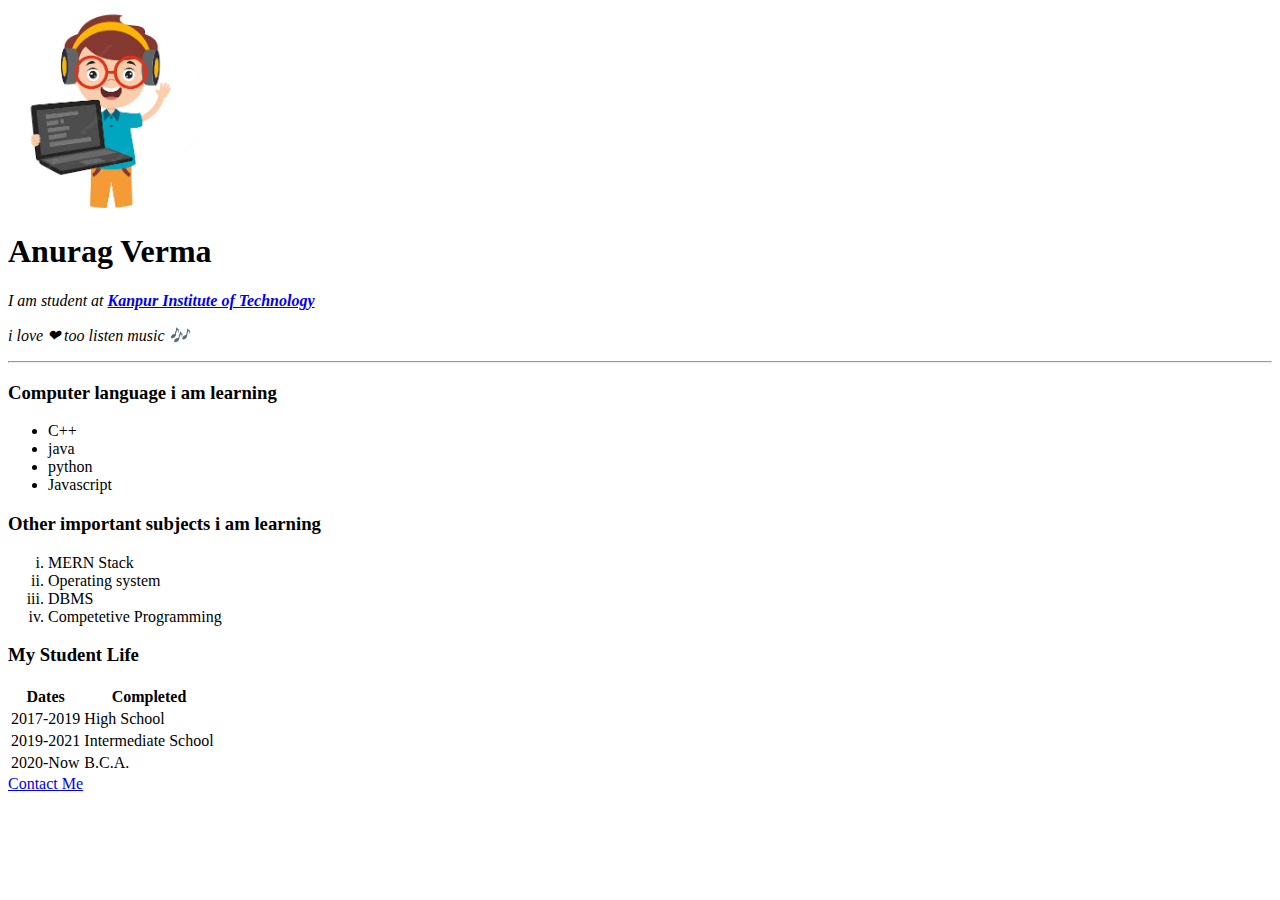
==== index.html @ 2d4ebbc2 "added table" ====
<!DOCTYPE html>
<html lang="en">
<head>
  <meta charset="UTF-8">
  <meta http-equiv="X-UA-Compatible" content="IE=Edge">
  <meta name="viewport" content="width=device-width, initial-scale=1">

  <title>Anurag's Portfolio</title>

</head>

<body>
  
  <img
  src="images/avatar.png" alt="Anurag's Avatar image" width="200px">
  
  <h1>Anurag Verma</h1>
  
  <p><em>I am student at <strong> <a href="https://www.kit.ac.in/">Kanpur Institute of Technology</a></strong></em></p>
  
  <p><em>i love ❤  too listen music 🎶 </em></p>
  
<hr>

<h3>Computer language i am learning</h3>

<ul>
  <li>C++</li>
  <li>java</li>
  <li>python</li>
  <li>Javascript</li>
</ul>

<h3>Other important subjects i am learning</h3>

<ol type="i">
  <li>MERN Stack</li>
  <li>Operating system</li>
  <li>DBMS</li>
  <li>Competetive Programming </li>
</ol>

<h3>My Student Life</h3>
<table >
  <thead>
    <tr>
      <th>Dates</th>
      <th>Completed</th>
    </tr>
  </thead>
  
  <tbody>
    
    <tr>
      <td>2017-2019 </td>
      <td>High School </td>
    </tr>
    
    <tr>
      <td>2019-2021</td>
      <td>Intermediate School</td>
    </tr>
    
    <tr>
      <td>2020-Now</td>
      <td>B.C.A. </td>
    </tr>
    
  </tbody>
</table>

<a href="contact-me.html">Contact Me</a>

</body>
</html>
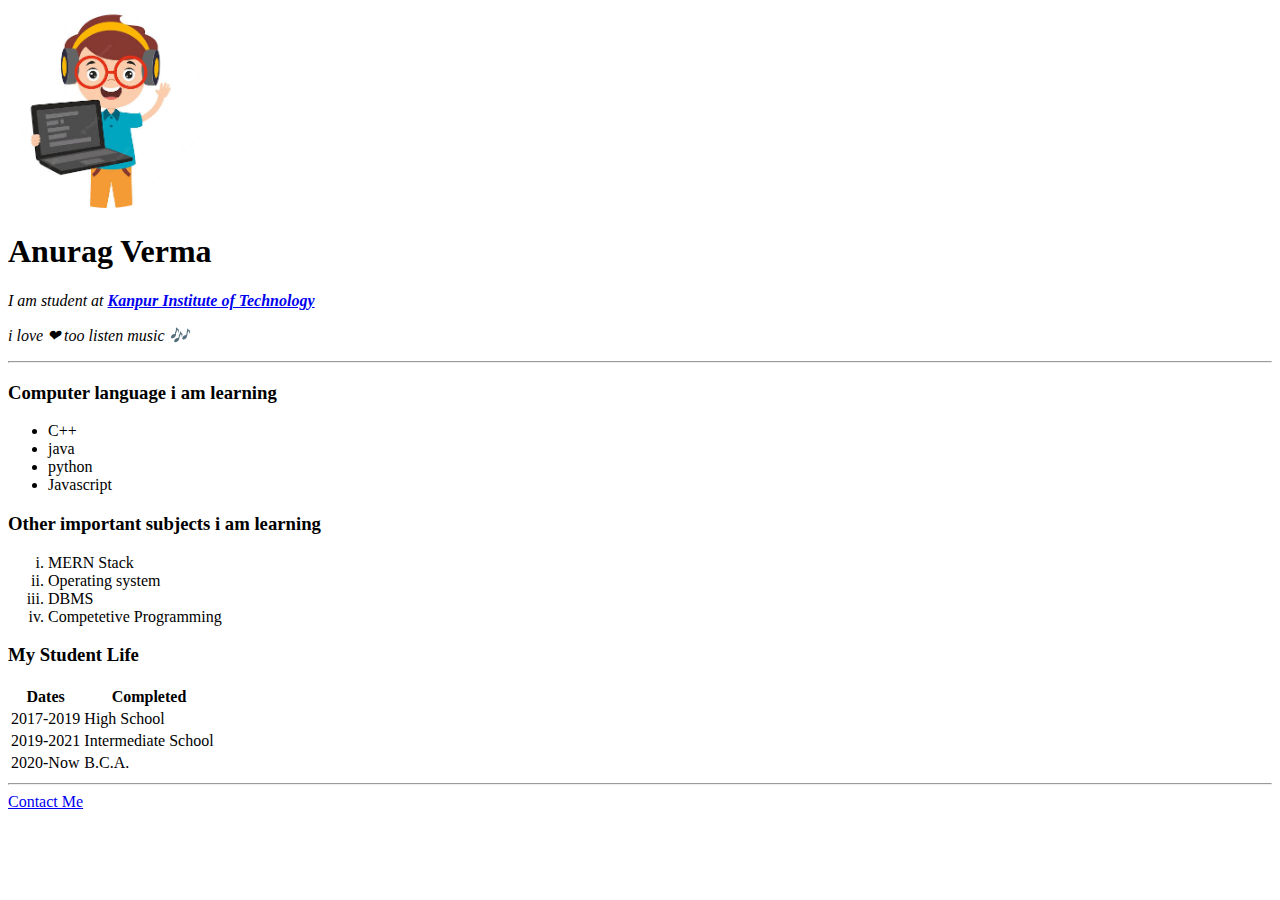
==== commit 8dddd485: "save work for tomorrow" ====
--- a/index.html
+++ b/index.html
@@ -68,7 +68,7 @@
     
   </tbody>
 </table>
-
+<hr >
 <a href="contact-me.html">Contact Me</a>
 
 </body>
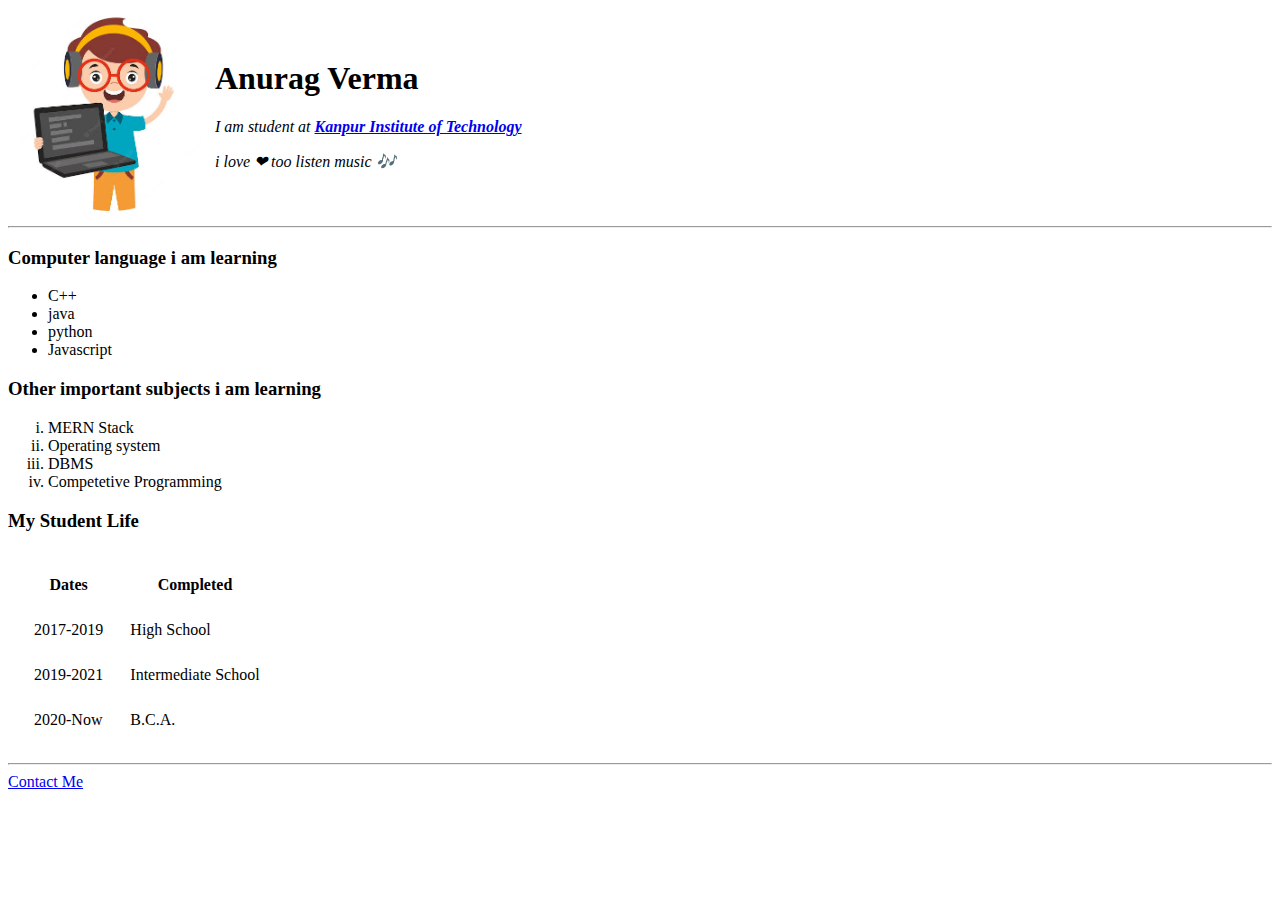
==== commit 5ddf4818: "added  table to photo and text" ====
--- a/index.html
+++ b/index.html
@@ -11,14 +11,19 @@
 
 <body>
   
-  <img
-  src="images/avatar.png" alt="Anurag's Avatar image" width="200px">
-  
-  <h1>Anurag Verma</h1>
+  <table >
+    <tr>
+      <td> <img
+  src="images/avatar.png" alt="Anurag's Avatar image" width="200px"></td>
+      <td> <h1>Anurag Verma</h1>
   
   <p><em>I am student at <strong> <a href="https://www.kit.ac.in/">Kanpur Institute of Technology</a></strong></em></p>
   
-  <p><em>i love ❤  too listen music 🎶 </em></p>
+  <p><em>i love ❤  too listen music 🎶 </em></p></td>
+    </tr>
+  </table>
+  
+ 
   
 <hr>
 
@@ -41,7 +46,7 @@
 </ol>
 
 <h3>My Student Life</h3>
-<table >
+<table cellspacing ="25">
   <thead>
     <tr>
       <th>Dates</th>
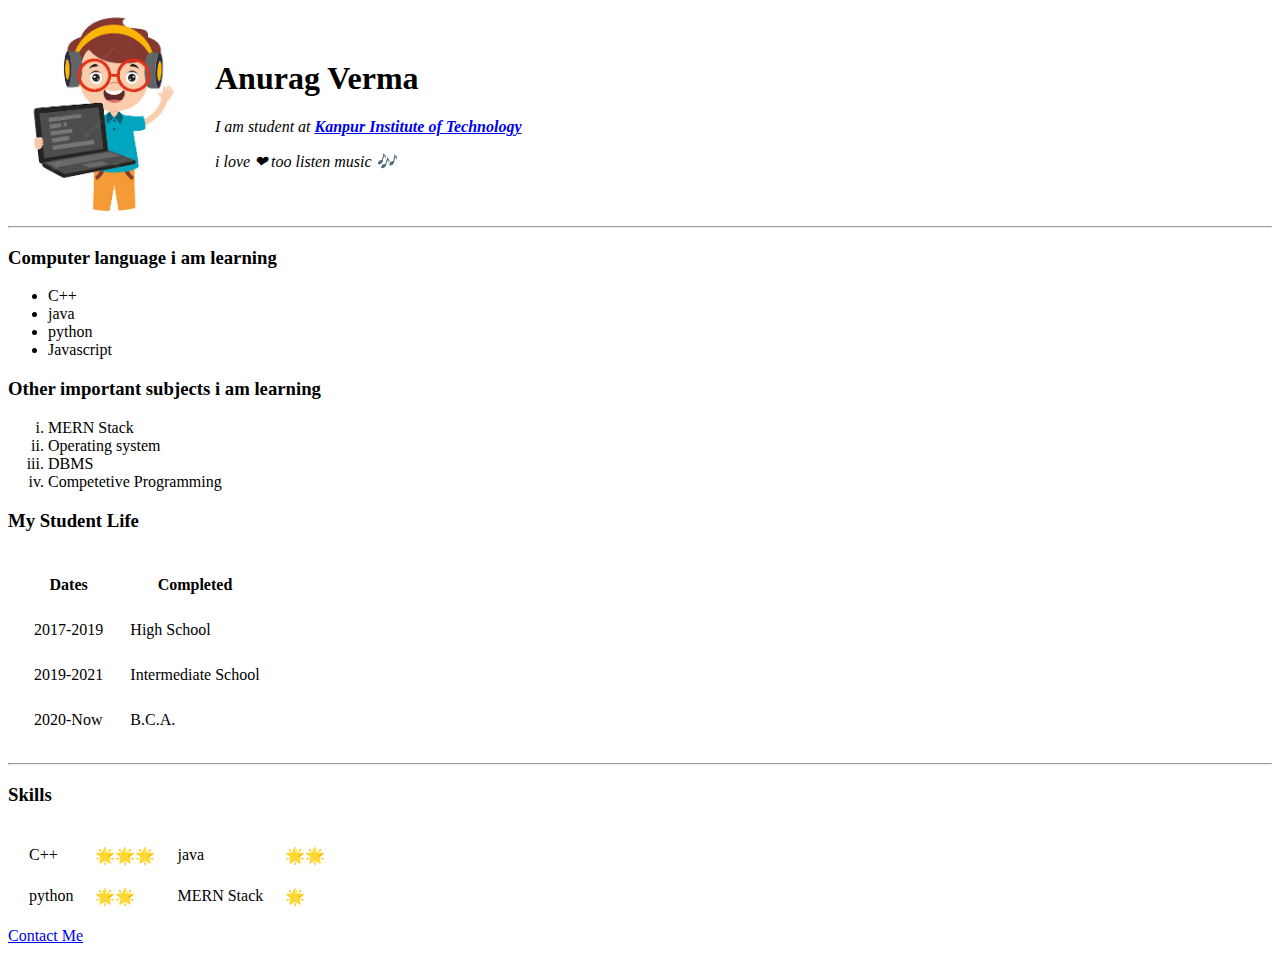
==== commit 5c21268e: "added skill table" ====
--- a/index.html
+++ b/index.html
@@ -74,6 +74,23 @@
   </tbody>
 </table>
 <hr >
+
+<h3>Skills</h3>
+<table cellspacing="20">
+  <tr>
+    <td>C++</td>
+    <td>🌟🌟🌟</td>
+    <td>java</td>
+    <td>🌟🌟</td>
+  </tr>
+  <tr>
+    <td>python</td>
+    <td>🌟🌟</td>
+    <td>MERN Stack </td>
+    <td>🌟</td>
+  </tr>
+</table>
+
 <a href="contact-me.html">Contact Me</a>
 
 </body>
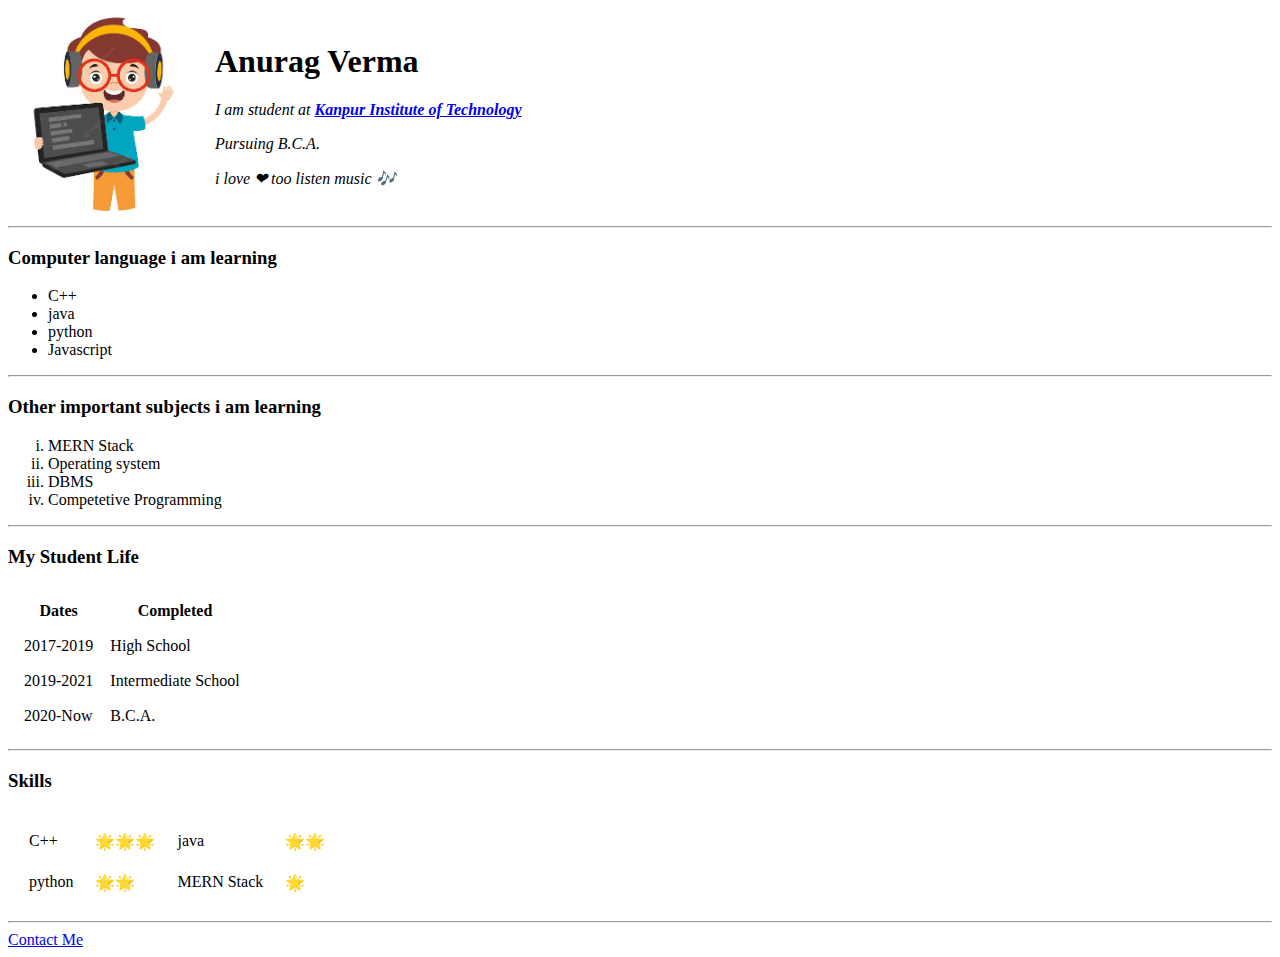
==== commit e6bd640b: "added hr tags" ====
--- a/index.html
+++ b/index.html
@@ -18,6 +18,7 @@
       <td> <h1>Anurag Verma</h1>
   
   <p><em>I am student at <strong> <a href="https://www.kit.ac.in/">Kanpur Institute of Technology</a></strong></em></p>
+  <p><em>Pursuing B.C.A. </em></p>
   
   <p><em>i love ❤  too listen music 🎶 </em></p></td>
     </tr>
@@ -36,6 +37,8 @@
   <li>Javascript</li>
 </ul>
 
+<hr>
+
 <h3>Other important subjects i am learning</h3>
 
 <ol type="i">
@@ -45,8 +48,10 @@
   <li>Competetive Programming </li>
 </ol>
 
+<hr>
+
 <h3>My Student Life</h3>
-<table cellspacing ="25">
+<table cellspacing ="15">
   <thead>
     <tr>
       <th>Dates</th>
@@ -91,6 +96,8 @@
   </tr>
 </table>
 
+<hr>
+
 <a href="contact-me.html">Contact Me</a>
 
 </body>
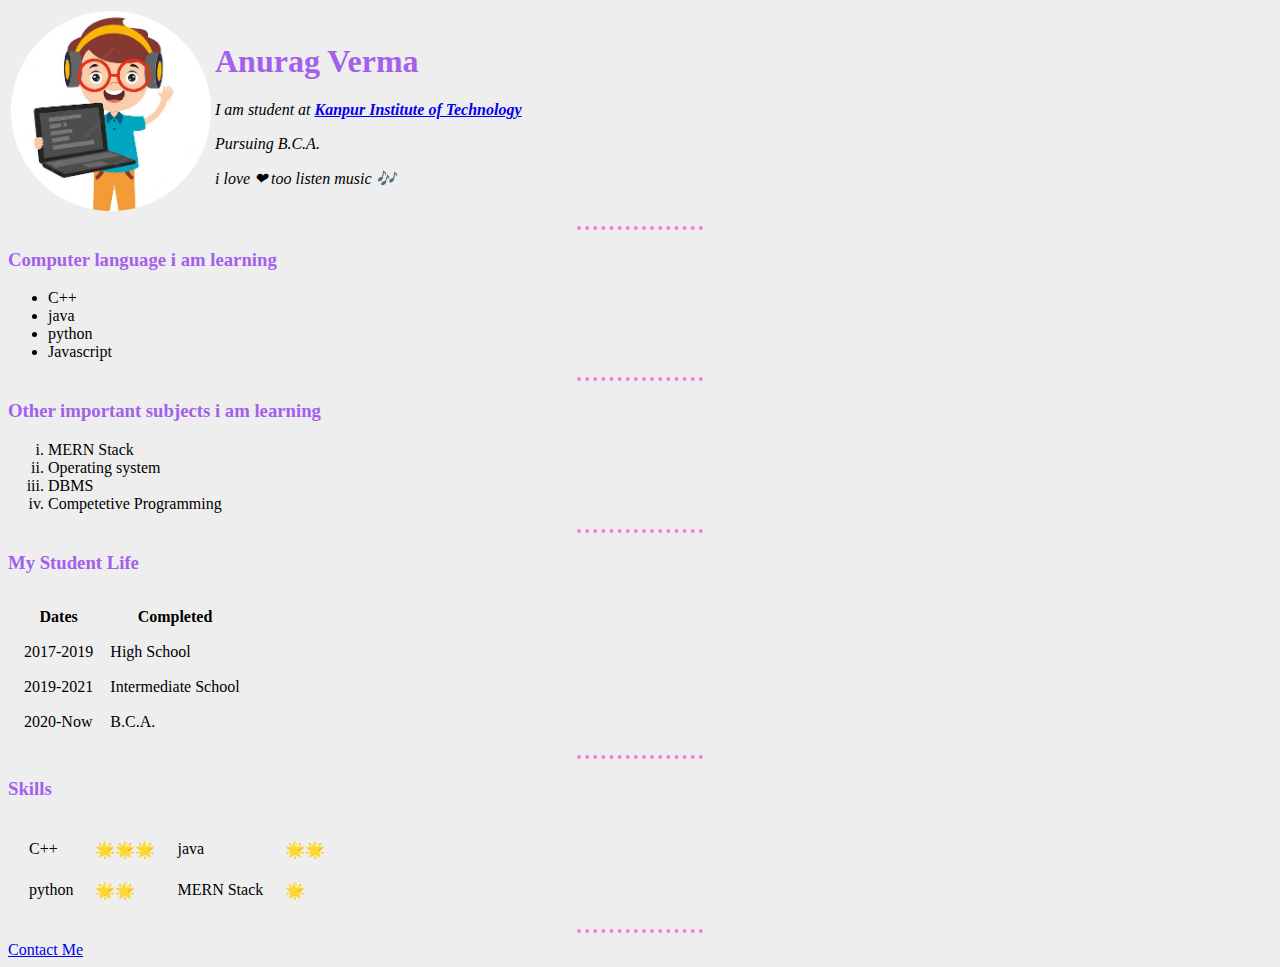
==== commit 06a4da1d: "applied css" ====
--- a/index.html
+++ b/index.html
@@ -6,6 +6,8 @@
   <meta name="viewport" content="width=device-width, initial-scale=1">
 
   <title>Anurag's Portfolio</title>
+  
+  <link rel="stylesheet" href="style.css">
 
 </head>
 
--- a/style.css
+++ b/style.css
@@ -0,0 +1,22 @@
+body
+{
+  background: #EEEEEE;
+}
+
+hr{
+  border-style: none;
+  border-top-style:dotted;
+  border-top-width: 4px;
+  border-color: #F07DEA;
+  width: 10%;
+}
+
+h1{
+  
+  color: #A460ED;
+  
+}
+
+h3{
+  color:#A460ED;
+}